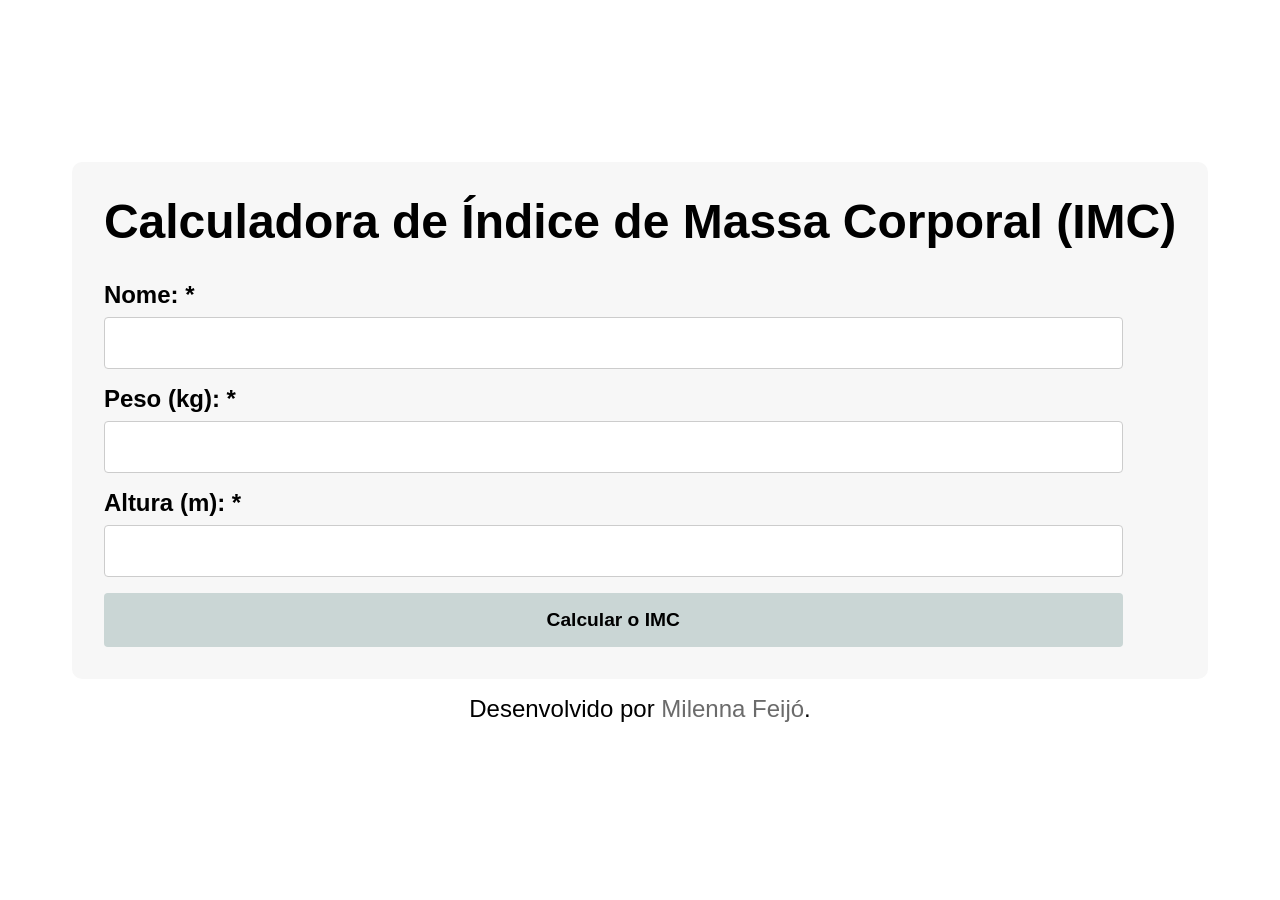
==== Lógica_JavaScript/Bmi_Calculator/index.html @ 9125aa1c "feat: adiciona projeto bmi-calculator" ====
<!DOCTYPE html>
<html lang="pt-BR">

<head>
    <meta charset="UTF-8">
    <meta name="viewport" content="width=device-width, initial-scale=1.0">
    <title>Calculadora de IMC</title>

    <link rel="stylesheet" href="style.css">
</head>

<body>

    <main>
        <div class="container">
            <h1>Calculadora de Índice de Massa Corporal (IMC)</h1>

            <form id="imcForm">
                <label for="nome">Nome: *</label>
                <input type="text" id="nome" name="nome">

                <label for="peso">Peso (kg): *</label>
                <input type="number" id="peso" name="peso">

                <label for="altura">Altura (m): *</label>
                <input type="number" id="altura" name="altura">

            </form>

            <button id="botao" name="botao">Calcular o IMC</button>

            <div id="resultado"></div>

        </div>
    </main>

    <footer class="footer">
        <p>Desenvolvido por <a href="https://github.com/milennafeijo" target="_blank">Milenna Feijó</a>.</p>
    </footer>

    <script src="script.js"></script>

</body>

</html>
---- Lógica_JavaScript/Bmi_Calculator/style.css ----
* {
    margin: 0;
    padding: 0;
    box-sizing: border-box;
}

a {
    text-decoration: none;
    color: #6b6b6b;
}

body {
    font-family: Calibri, sans-serif;
    font-size: 1.5rem;
    display: flex;
    flex-direction: column;
    justify-content: center;
    align-items: center;
    height: 100vh;
    width: 100%;
    overflow: hidden;

}

.container {
    background-color: #f7f7f7;
    padding: 2rem;
    border-radius: 10px;

}

.container h1 {
    margin-bottom: 1rem;
}


#imcForm {
    display: flex;
    flex-direction: column;
    width: 95%;
}

#imcForm label {
    margin-top: 1rem;
    margin-bottom: 0.5rem;
    font-weight: bold;

}

#imcForm input {
    padding: 1rem;
    border: 1px solid #ccc;
    border-radius: 4px;
    font-size: 1rem;

}

#botao {
    margin-top: 1rem;
    padding: 1rem;
    cursor: pointer;
    font-size: 1.2rem;
    font-weight: bold;
    background-color: #cad6d5;
    border: none;
    border-radius: 4px;
    width: 95%;
}

#resultado {
    margin-top: 1rem;
    padding: 1rem;
    font-size: 1.2rem;
    font-weight: bold;
    background-color: #ebeeee;
    border: none;
    border-radius: 4px;
    width: 95%;
    display: none;
}

.footer {
    display: flex;
    padding: 1rem;
}
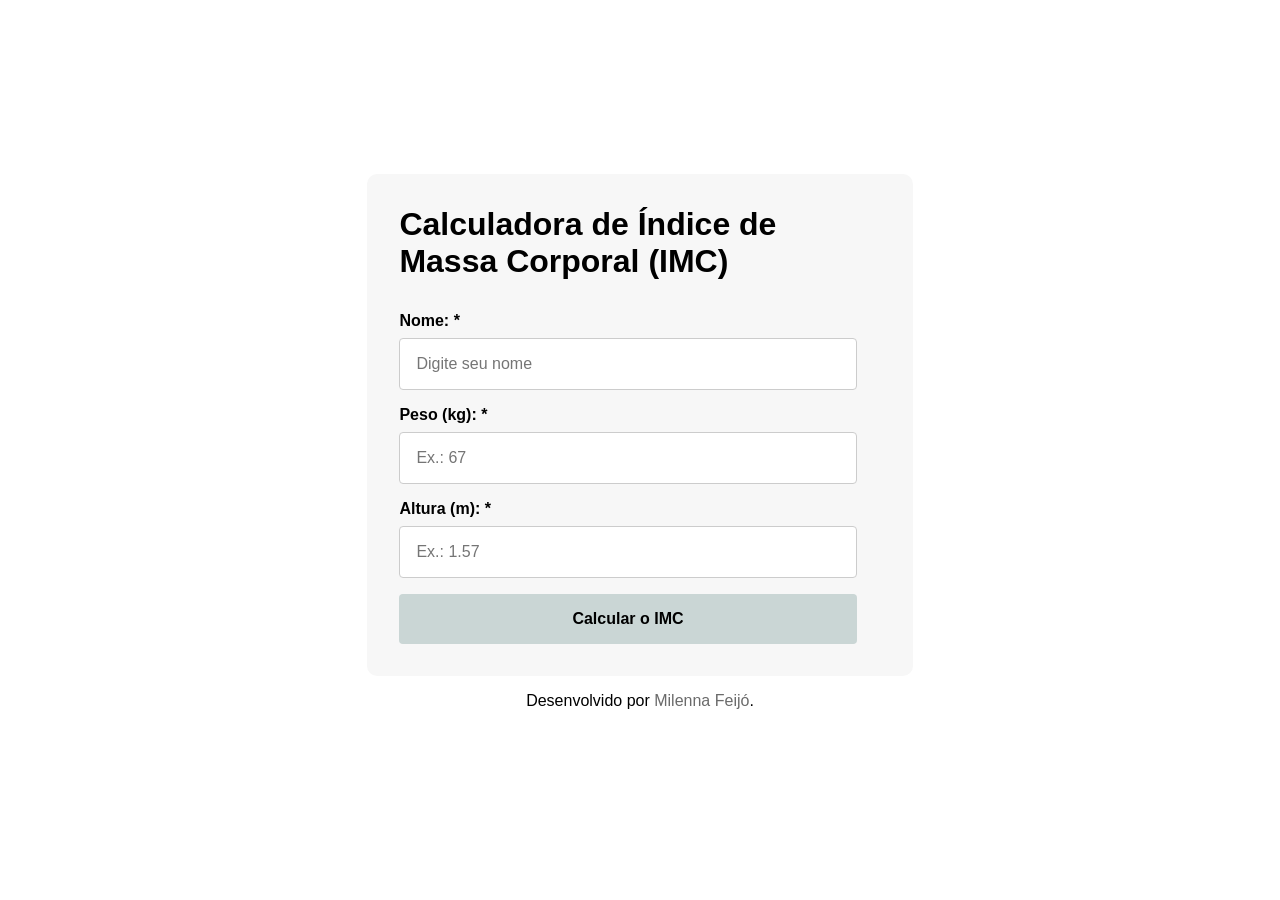
==== commit c54bb203: "feat: adiciona validação de valores, filtrando valores extremos no formulário" ====
--- a/Lógica_JavaScript/Bmi_Calculator/index.html
+++ b/Lógica_JavaScript/Bmi_Calculator/index.html
@@ -17,13 +17,13 @@
 
             <form id="imcForm">
                 <label for="nome">Nome: *</label>
-                <input type="text" id="nome" name="nome">
+                <input type="text" id="nome" name="nome" placeholder="Digite seu nome">
 
                 <label for="peso">Peso (kg): *</label>
-                <input type="number" id="peso" name="peso">
+                <input type="number" id="peso" name="peso" placeholder="Ex.: 67">
 
                 <label for="altura">Altura (m): *</label>
-                <input type="number" id="altura" name="altura">
+                <input type="number" id="altura" name="altura" placeholder="Ex.: 1.57">
 
             </form>
 
--- a/Lógica_JavaScript/Bmi_Calculator/style.css
+++ b/Lógica_JavaScript/Bmi_Calculator/style.css
@@ -11,7 +11,7 @@
 
 body {
     font-family: Calibri, sans-serif;
-    font-size: 1.5rem;
+    font-size: 1rem;
     display: flex;
     flex-direction: column;
     justify-content: center;
@@ -26,6 +26,10 @@
     background-color: #f7f7f7;
     padding: 2rem;
     border-radius: 10px;
+    width: 70%;  
+    height: 100%;
+    margin: 0 auto;
+   
 
 }
 
@@ -59,7 +63,7 @@
     margin-top: 1rem;
     padding: 1rem;
     cursor: pointer;
-    font-size: 1.2rem;
+    font-size: 1rem;
     font-weight: bold;
     background-color: #cad6d5;
     border: none;
@@ -70,7 +74,7 @@
 #resultado {
     margin-top: 1rem;
     padding: 1rem;
-    font-size: 1.2rem;
+    font-size: 1rem;
     font-weight: bold;
     background-color: #ebeeee;
     border: none;
@@ -82,4 +86,14 @@
 .footer {
     display: flex;
     padding: 1rem;
+}
+
+@media (max-width: 768px) {
+    .container {
+        width: 90%;
+    }
+
+    .container h1{
+       font-size: 1.2rem;
+    }
 }
